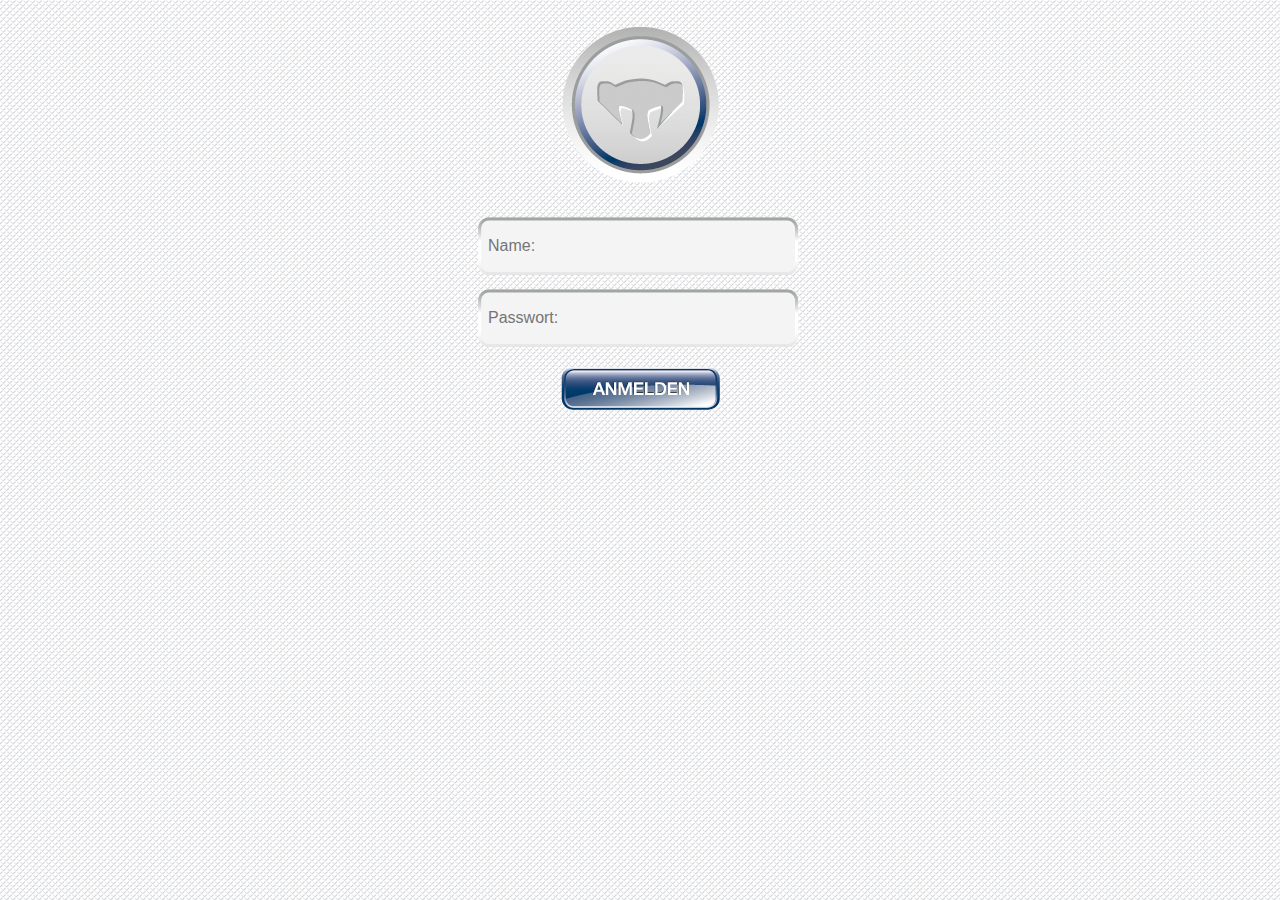
==== www/index.html @ f43da47d "Init" ====
<!DOCTYPE html>
<!--
Licensed to the Apache Software Foundation (ASF) under one
or more contributor license agreements. See the NOTICE file
distributed with this work for additional information
regarding copyright ownership. The ASF licenses this file
to you under the Apache License, Version 2.0 (the
"License"); you may not use this file except in compliance
with the License. You may obtain a copy of the License at

http://www.apache.org/licenses/LICENSE-2.0

Unless required by applicable law or agreed to in writing,
software distributed under the License is distributed on an
"AS IS" BASIS, WITHOUT WARRANTIES OR CONDITIONS OF ANY
KIND, either express or implied. See the License for the
specific language governing permissions and limitations
under the License.
-->
<html>
    <head>
        <meta charset="utf-8" />
        <meta name="format-detection" content="telephone=no" />
        <meta name="viewport" content="user-scalable=no, initial-scale=1, maximum-scale=1, minimum-scale=1, width=device-width, height=device-height" />
        <link rel="stylesheet" type="text/css" href="css/index.css" />
        <link rel="stylesheet" type="text/css" href="css/styles.css" />
        <script src="js/jquery-1.9.1.min.js"></script>
        <script type="text/javascript" src="js/jquery.jsonp.js"></script>
        <title>Mungos Login</title>
    </head>
    <body id="bLogin">
        <!-- Start of Login page -->
        <div id="login" data-title="Login">
            <div data-role="content">
                <img src="img/mungosButton.png" id="mungosButton" />
                <div id="loginError"></div>
                <form action="index.html" id="loginForm">
                    <input type="text" placeholder="Name:" id="loginName" name="username" data-role="none" />
                    <input type="password" placeholder="Passwort:" id="loginPassword" name="password" data-role="none" />
                    <input type="submit" value="" id="loginSubmit" data-role="none" />
                </form>
            </div>
        </div>
        <!-- /page -->
        <script type="text/javascript" src="phonegap.js"></script>
        <script type="text/javascript" src="js/diverses.js"></script>
        <script type="text/javascript">
                function checkLogin(){
                // Set key for userData
                u_key = 'u_' + localStorage.getItem('fe_user');
                
                // Load userData
                var uData = {};
                
                if(uData = JSON.parse(localStorage.getItem(u_key))){
                    if(uData.logged_in == true){
                        window.location.replace('content.html');
                    }
                }
                }
                checkLogin();
        </script>
    </body>
</html>
---- www/css/index.css ----
/*
 * Licensed to the Apache Software Foundation (ASF) under one
 * or more contributor license agreements.  See the NOTICE file
 * distributed with this work for additional information
 * regarding copyright ownership.  The ASF licenses this file
 * to you under the Apache License, Version 2.0 (the
 * "License"); you may not use this file except in compliance
 * with the License.  You may obtain a copy of the License at
 *
 * http://www.apache.org/licenses/LICENSE-2.0
 *
 * Unless required by applicable law or agreed to in writing,
 * software distributed under the License is distributed on an
 * "AS IS" BASIS, WITHOUT WARRANTIES OR CONDITIONS OF ANY
 * KIND, either express or implied.  See the License for the
 * specific language governing permissions and limitations
 * under the License.
 */
* {
    -webkit-tap-highlight-color: rgba(0,0,0,0); /* make transparent link selection, adjust last value opacity 0 to 1.0 */
}

body {
    -webkit-touch-callout: none;                /* prevent callout to copy image, etc when tap to hold */
    -webkit-text-size-adjust: none;             /* prevent webkit from resizing text to fit */
    -webkit-user-select: none;                  /* prevent copy paste, to allow, change 'none' to 'text' */
    background-color:#E4E4E4;
    background-image:linear-gradient(top, #A7A7A7 0%, #E4E4E4 51%);
    background-image:-webkit-linear-gradient(top, #A7A7A7 0%, #E4E4E4 51%);
    background-image:-ms-linear-gradient(top, #A7A7A7 0%, #E4E4E4 51%);
    background-image:-webkit-gradient(
        linear,
        left top,
        left bottom,
        color-stop(0, #A7A7A7),
        color-stop(0.51, #E4E4E4)
    );
    background-attachment:fixed;
    font-family:'HelveticaNeue-Light', 'HelveticaNeue', Helvetica, Arial, sans-serif;
    font-size:12px;
    height:100%;
    margin:0px;
    padding:0px;
    text-transform:uppercase;
    width:100%;
}

/* Portrait layout (default) */
.app {
    background:url(../img/logo.png) no-repeat center top; /* 170px x 200px */
    position:absolute;             /* position in the center of the screen */
    left:50%;
    top:50%;
    height:50px;                   /* text area height */
    width:225px;                   /* text area width */
    text-align:center;
    padding:180px 0px 0px 0px;     /* image height is 200px (bottom 20px are overlapped with text) */
    margin:-115px 0px 0px -112px;  /* offset vertical: half of image height and text area height */
                                   /* offset horizontal: half of text area width */
}

/* Landscape layout (with min-width) */
@media screen and (min-aspect-ratio: 1/1) and (min-width:400px) {
    .app {
        background-position:left center;
        padding:75px 0px 75px 170px;  /* padding-top + padding-bottom + text area = image height */
        margin:-90px 0px 0px -198px;  /* offset vertical: half of image height */
                                      /* offset horizontal: half of image width and text area width */
    }
}

h1 {
    font-size:24px;
    font-weight:normal;
    margin:0px;
    overflow:visible;
    padding:0px;
    text-align:center;
}

.event {
    border-radius: 4px 4px 4px 4px;
    color: #FFFFFF;
    font-size: 12px;
    left: 50%;
    margin: 0 30px 0 -250px;
    padding: 2px 0;
    position: absolute;
    text-align: center;
    width: 500px;
    z-index: 9;
}

.event.listening {
    background-color:#333333;
    display:block;
}

.event.received {
    background-color:#4B946A;
    display:none;
}

@keyframes fade {
    from { opacity: 1.0; }
    50% { opacity: 0.4; }
    to { opacity: 1.0; }
}
 
@-webkit-keyframes fade {
    from { opacity: 1.0; }
    50% { opacity: 0.4; }
    to { opacity: 1.0; }
}
 
.blink {
    animation:fade 3000ms infinite;
    -webkit-animation:fade 3000ms infinite;
}
---- www/css/styles.css ----
@charset "UTF-8";

/*************************************/
/*           jquery mobile           */
/*************************************/

.in  {
	-webkit-animation-duration: 0ms;
	-moz-animation-duration: 0ms;
	animation-duration: 0ms;
}
.out {
	-webkit-animation-duration: 0ms;
	-moz-animation-duration: 0ms;
	animation-duration: 0ms;
}

.ui-mobile-viewport {
    overflow-x: visible;
}

.ui-content {
    overflow: visible;
    padding: 0;
}

.ui-controlgroup, fieldset.ui-controlgroup {
    margin: 0;
    padding: 10px;
    border-radius: 0;
    border-bottom: 1px solid #9b9b9b;
    border-top: 1px solid #dedede;    
}

.ui-controlgroup:first-child, 
fieldset.ui-controlgroup:first-child {
    border-top: 0 none;
}

.ui-controlgroup:last-child, 
fieldset.ui-controlgroup:last-child {
    border-bottom: 0 none;
}

.ui-field-contain, .ui-mobile fieldset.ui-field-contain {
    border-width: 0;
    margin: 0;
    padding: 0;
}

.ui-controlgroup-label legend {
    color: #4A4949;
    font-size: 13px;
    font-weight: bold;
    max-width: 100%;
}

.ui-body-c .ui-link {
    color: inherit;
    font-weight: inherit;
}

.ui-body-c .ui-link:hover {
    color: inherit;
}

.ui-field-contain {
    margin-bottom: 5px;
}

.ui-body-c, .ui-overlay-c {
    text-shadow: none;
    background: inherit;
}

.ui-overlay-c {
    background-image: inherit;
}

.ui-page {
    background: url("../img/grid.png") 0 0 repeat transparent !important;
    background-repeat: repeat;
} 

.ui-dialog-contain {
    background: none repeat scroll 0 0 #FFFFFF;
}

.ui-dialog-contain {
    margin-top: 200px;
}

.ui-btn-up-a.ui-btn-icon-notext {
    display: none !important;
}


/*************************************/
/*             generell              */
/*************************************/

html {height: 100%}

body, 
body.ui-overlay-c {
    /*
    CSS Verlauf
    background-color:#dedede;
    filter:progid:DXImageTransform.Microsoft.gradient(GradientType=0,startColorstr=#dedede, endColorstr=#ffffff);
    background-image:-moz-linear-gradient(top, #dedede 0%, #ffffff 40%, #ffffff 60%,#8a8c8c 100%);
    background-image:linear-gradient(top, #dedede 0%, #ffffff 40%, #ffffff 60%,#8a8c8c 100%);
    background-image:-webkit-linear-gradient(top, #dedede 0%, #ffffff 40%, #ffffff 60%,#8a8c8c 100%);
    background-image:-o-linear-gradient(top, #dedede 0%, #ffffff 40%, #ffffff 60%,#8a8c8c 100%);
    background-image:-ms-linear-gradient(top, #dedede 0%, #ffffff 40%, #ffffff 60%,#8a8c8c 100%);
    background-image:-webkit-gradient(linear, right top, right bottom, color-stop(0%,#dedede), color-stop(37%,#ffffff), color-stop(63%,#ffffff),color-stop(100%,#8a8c8c));
    */
    font-family: Arial, Helvetica, sans-serif !important;
    background: url("../img/bodyBg.png") top left repeat-x #9b9e9e;
    font-size: 12px;
    position: relative;
    z-index: 0;
}

select, 
textarea, 
input {
    width: 100%;
}

input[type=checkbox]
{
    /* Double-sized Checkboxes */
    -ms-transform: scale(2); /* IE */
    -moz-transform: scale(2); /* FF */
    -webkit-transform: scale(2); /* Safari and Chrome */
    -o-transform: scale(2); /* Opera */
    width: auto;
    margin-right: 5px;
}

input[type=radio]
{
    /* Double-sized Checkboxes */
    -ms-transform: scale(2); /* IE */
    -moz-transform: scale(2); /* FF */
    -webkit-transform: scale(2); /* Safari and Chrome */
    -o-transform: scale(2); /* Opera */
    width: auto;
    margin-right: 5px;
}

.gradientBorderTop {
    height: 10px;
    background-color:#dedede;
    filter:progid:DXImageTransform.Microsoft.gradient(GradientType=0,startColorstr=#dedede, endColorstr=#ffffff);
    background-image:-moz-linear-gradient(top, #dedede 0%, #ffffff 45%,#8a8d8d 100%);
    background-image:linear-gradient(top, #dedede 0%, #ffffff 45%,#8a8d8d 100%);
    background-image:-webkit-linear-gradient(top, #dedede 0%, #ffffff 45%,#8a8d8d 100%);
    background-image:-o-linear-gradient(top, #dedede 0%, #ffffff 45%,#8a8d8d 100%);
    background-image:-ms-linear-gradient(top, #dedede 0%, #ffffff 45%,#8a8d8d 100%);
    background-image:-webkit-gradient(linear, right top, right bottom, color-stop(0%,#dedede), color-stop(45%,#ffffff),color-stop(100%,#8a8d8d));   
}

a.reset.ui-link {
    border-radius: 5px;
    width: 35%;
    border: 0px none;
    color: #fff;
    height: 28px;
    line-height: 28px;
    text-transform: uppercase;
    font-weight: bold;   
    float: left;
    text-align: center;
    text-decoration: none;
    text-decoration: none;

    background: rgb(190,34,30); /* Old browsers */
    background: -moz-linear-gradient(top,  rgba(190,34,30,1) 0%, rgba(135,26,14,1) 100%); /* FF3.6+ */
    background: -webkit-gradient(linear, left top, left bottom, color-stop(0%,rgba(190,34,30,1)), color-stop(100%,rgba(135,26,14,1))); /* Chrome,Safari4+ */
    background: -webkit-linear-gradient(top,  rgba(190,34,30,1) 0%,rgba(135,26,14,1) 100%); /* Chrome10+,Safari5.1+ */
    background: -o-linear-gradient(top,  rgba(190,34,30,1) 0%,rgba(135,26,14,1) 100%); /* Opera 11.10+ */
    background: -ms-linear-gradient(top,  rgba(190,34,30,1) 0%,rgba(135,26,14,1) 100%); /* IE10+ */
    background: linear-gradient(to bottom,  rgba(190,34,30,1) 0%,rgba(135,26,14,1) 100%); /* W3C */
    filter: progid:DXImageTransform.Microsoft.gradient( startColorstr='#be221e', endColorstr='#871a0e',GradientType=0 ); /* IE6-9 */    
}

a.reset.ui-link:hover {
    color: #fff;
}

input.submit {
    border-radius: 5px;
    width: 50%;
    border: 0px none;
    color: #fff;
    height: 28px;
    line-height: 28px;
    text-transform: uppercase;
    font-weight: bold;
    float: right;

    background: rgb(99,175,57); /* Old browsers */
    background: -moz-linear-gradient(top,  rgba(99,175,57,1) 0%, rgba(6,129,50,1) 100%); /* FF3.6+ */
    background: -webkit-gradient(linear, left top, left bottom, color-stop(0%,rgba(99,175,57,1)), color-stop(100%,rgba(6,129,50,1))); /* Chrome,Safari4+ */
    background: -webkit-linear-gradient(top,  rgba(99,175,57,1) 0%,rgba(6,129,50,1) 100%); /* Chrome10+,Safari5.1+ */
    background: -o-linear-gradient(top,  rgba(99,175,57,1) 0%,rgba(6,129,50,1) 100%); /* Opera 11.10+ */
    background: -ms-linear-gradient(top,  rgba(99,175,57,1) 0%,rgba(6,129,50,1) 100%); /* IE10+ */
    background: linear-gradient(to bottom,  rgba(99,175,57,1) 0%,rgba(6,129,50,1) 100%); /* W3C */
    filter: progid:DXImageTransform.Microsoft.gradient( startColorstr='#63af39', endColorstr='#068132',GradientType=0 ); /* IE6-9 */    
}

.clear {
    clear: both;
}

.taLeft {
    text-align: left;
}

h1 {
    font-size: 18px;
    margin-bottom: 10px;
}

/*************************************/
/*              login                */
/*************************************/

body#bLogin {
    background: none #fff;
}

#login {
    background: url("../img/grid.png") 0 0 repeat transparent;
    min-height: 100%;
} 

img#mungosButton {
    margin: 27px auto 0;
    width: 157px;
    height: auto;
}

div#loginError {
    height: 22px;
    padding: 5px 10px;
    color: crimson;
    font-size: 14px;
    line-height: 22px;
}

div#loginError p {
    display: inline;
    padding: 0 8px;
}

div#login input {
    font-size: 16px;
}

div#loginError {
}

input#loginName {
    background: url("../img/loginField.png") 0 0 no-repeat transparent;
    background-size: auto 58px;
    height: 38px;
    width: 304px;
    padding: 10px;
    border: 0;
    margin: 0 auto 14px;
    display: block;
}

input#loginPassword {
    background: url("../img/loginField.png") 0 0 no-repeat transparent;
    background-size: auto 58px;
    height: 38px;
    width: 304px;
    padding: 10px;
    border: 0;
    margin: 0 auto 20px;
    display: block;
}

input#loginSubmit {
    background: url("../img/loginButton.png") 0 0 no-repeat transparent;
    background-size: auto 43px;
    height: 43px;
    width: 159px;
    padding: 0;
    border: 0;
    margin: 0 auto 45px;
    display: block;
}

div#login {
    text-align: center;
}

#pwf {
    margin-left: 20px;
    font-size: 16px;
    color: #50504f;
}

/*************************************/
/*             waechter              */
/*************************************/

#waechter {
    padding-bottom: 130px;
    position: relative;
    z-index: 0;
}

/* status box */

.statusBox {
    height: 180px;
    padding: 0 5px;
    border: 0 none;
    background: none repeat scroll 0 0 #dedede;
    overflow: hidden;
}

.statusBox p {
    height: 36px;
    padding: 20px;
    margin: 8px 0;
    border-radius: 10px;
    background: -moz-linear-gradient(top,  rgba(243,243,243,1) 0%, rgba(229,229,229,1) 100%); /* FF3.6+ */
    background: -webkit-gradient(linear, left top, left bottom, color-stop(0%,rgba(243,243,243,1)), color-stop(100%,rgba(229,229,229,1))); /* Chrome,Safari4+ */
    background: -webkit-linear-gradient(top,  rgba(243,243,243,1) 0%,rgba(229,229,229,1) 100%); /* Chrome10+,Safari5.1+ */
    background: -o-linear-gradient(top,  rgba(243,243,243,1) 0%,rgba(229,229,229,1) 100%); /* Opera 11.10+ */
    background: -ms-linear-gradient(top,  rgba(243,243,243,1) 0%,rgba(229,229,229,1) 100%); /* IE10+ */
    background: linear-gradient(to bottom,  rgba(243,243,243,1) 0%,rgba(229,229,229,1) 100%); /* W3C */
    filter: progid:DXImageTransform.Microsoft.gradient( startColorstr='#f3f3f3', endColorstr='#e5e5e5',GradientType=0 ); /* IE6-9 */ 
    box-shadow: 5px 5px 5px #C5C5C5;
    position: relative;
    color: #383838;
    font-size: 14px;
    line-height: 18px;
}

.statusBox p:first-child { 
}

.statusBox p:last-child {
}

.statusBox p.control img {
    position: absolute;
    right: 20px;
    top: 18px;
    height: 40px;
    width: auto;
}

.statusBox p.mobility.canceled {
    background: -moz-linear-gradient(top,  rgba(251,251,251,1) 0%, rgba(232,232,232,1) 100%); /* FF3.6+ */
    background: -webkit-gradient(linear, left top, left bottom, color-stop(0%,rgba(251,251,251,1)), color-stop(100%,rgba(232,232,232,1))); /* Chrome,Safari4+ */
    background: -webkit-linear-gradient(top,  rgba(251,251,251,1) 0%,rgba(232,232,232,1) 100%); /* Chrome10+,Safari5.1+ */
    background: -o-linear-gradient(top,  rgba(251,251,251,1) 0%,rgba(232,232,232,1) 100%); /* Opera 11.10+ */
    background: -ms-linear-gradient(top,  rgba(251,251,251,1) 0%,rgba(232,232,232,1) 100%); /* IE10+ */
    background: linear-gradient(to bottom,  rgba(251,251,251,1) 0%,rgba(232,232,232,1) 100%); /* W3C */
    color: #a2a2a3;
}

.statusBox p.mobility.canceled img {
    position: absolute;
    right: 20px;
    top: 0px;
    height: 18px;
    width: auto;    
}

.statusBox p span {
}

.statusBox p img {
    height: 90%;
    width: auto;
    float: left;
}

/* rundgang box */

.rundgangBox {
    height: 250px;
    width: 250px;
    margin: auto;
    margin-top: 35px;
    position: relative;
}

.rundgangBox img#rundgangButtons {
    height: 250px;
    width: 250px;
}

.rundgangBox a#start {
    position: absolute;
    display: block;
    width: 100%;
    height: 100%;
    left: 0;
    top: 0;
    z-index: 1;
}

.rundgangBox a#stop {
    position: absolute;
    display: block;
    right: 0;
    bottom: 0;
    width: 37%;
    height: 32%;
    z-index: 2;
}

#geolocation {
    text-align: center;
    margin-top: 5px;
}

/*************************************/
/*          mobilitaetList           */
/*************************************/

#mobilitaetList {
    background: none #fff;
}

a.mobilitaetButton {
    height: 38px;
    padding: 20px;
    margin-bottom: 6px;
    border-radius: 10px;
    background: rgb(255,255,255); /* Old browsers */
    background: -moz-linear-gradient(top,  rgba(255,255,255,1) 0%, rgba(241,241,241,1) 100%); /* FF3.6+ */
    background: -webkit-gradient(linear, left top, left bottom, color-stop(0%,rgba(255,255,255,1)), color-stop(100%,rgba(241,241,241,1))); /* Chrome,Safari4+ */
    background: -webkit-linear-gradient(top,  rgba(255,255,255,1) 0%,rgba(241,241,241,1) 100%); /* Chrome10+,Safari5.1+ */
    background: -o-linear-gradient(top,  rgba(255,255,255,1) 0%,rgba(241,241,241,1) 100%); /* Opera 11.10+ */
    background: -ms-linear-gradient(top,  rgba(255,255,255,1) 0%,rgba(241,241,241,1) 100%); /* IE10+ */
    background: linear-gradient(to bottom,  rgba(255,255,255,1) 0%,rgba(241,241,241,1) 100%); /* W3C */
    box-shadow: 5px 5px 5px #C5C5C5;
    position: relative;
    color: #383838;
    font-size: 16px;
    line-height: 19px;
    display: block;
    text-decoration: none;
    position: relative;
}

a.mobilitaetButton span b {
    font-weight: bold;
}

a.mobilitaetButton:hover {
    text-decoration: none;
    color: #383838 !important;
}

a.mobilitaetButton img {
    position: absolute;
    right: 20px;
    top: 20px;
    height: 38px;
    width: auto;
}

a.mobilitaetButton span {
    font-size: 16px;
    color: #383838;
    font-weight: 100;    
}

#mobilitaetListBox {
    padding: 10px 15px 100px 10px;
}

a.mobilitaetButton.canceled span{
    color: #a2a2a3;
}

a.mobilitaetButton.canceled img {
    position: absolute;
    right: 20px;
    top: 0px;
    height: 18px;
    width: auto;    
}


/*
#mobilitaetListButton {
    position: fixed;
    bottom: 88px;
    height: 52px;
    width: 100%;
    border-bottom: 3px solid #e5e5e5;
    border-top: 6px solid #383d49;
}

#mobilitaetListButton .gradientBorderTop {
    height: 8px;
    background-color:#dedede;
    filter:progid:DXImageTransform.Microsoft.gradient(GradientType=0,startColorstr=#dedede, endColorstr=#ffffff);
    background-image:-moz-linear-gradient(top, #dedede 0%, #ffffff 45%,#8a8d8d 100%);
    background-image:linear-gradient(top, #dedede 0%, #ffffff 45%,#8a8d8d 100%);
    background-image:-webkit-linear-gradient(top, #dedede 0%, #ffffff 45%,#8a8d8d 100%);
    background-image:-o-linear-gradient(top, #dedede 0%, #ffffff 45%,#8a8d8d 100%);
    background-image:-ms-linear-gradient(top, #dedede 0%, #ffffff 45%,#8a8d8d 100%);
    background-image:-webkit-gradient(linear, right top, right bottom, color-stop(0%,#dedede), color-stop(45%,#ffffff),color-stop(100%,#8a8d8d));   
}

#mobilitaetListButton a {
    display: block;
    width: 100%;
    height: 44px;
    line-height: 44px;

    background-color: #dfdfdf;
    filter:progid:DXImageTransform.Microsoft.gradient(GradientType=0,startColorstr=#dfdfdf, endColorstr=#f3f3f3);
    background-image:-moz-linear-gradient(top, #dfdfdf 0%, #f3f3f3 50%,#8b8e8e 100%);
    background-image:linear-gradient(top, #dfdfdf 0%, #f3f3f3 50%,#8b8e8e 100%);
    background-image:-webkit-linear-gradient(top, #dfdfdf 0%, #f3f3f3 50%,#8b8e8e 100%);
    background-image:-o-linear-gradient(top, #dfdfdf 0%, #f3f3f3 50%,#8b8e8e 100%);
    background-image:-ms-linear-gradient(top, #dfdfdf 0%, #f3f3f3 50%,#8b8e8e 100%);
    background-image:-webkit-gradient(linear, right top, right bottom, color-stop(0%,#dfdfdf), color-stop(50%,#f3f3f3),color-stop(100%,#8b8e8e));    
}

#mobilitaetListButton a img {
    height: 24px;
    margin: 10px;
    float: left;
}

#mobilitaetListButton a span {
    display: block;
    float: left;
    text-transform: uppercase;
    color: #383838;
    font-weight: bold;    
}
*/


/*************************************/
/*              meldung              */
/*************************************/

#meldungList {
    padding-bottom: 130px
}

a.meldungButton.ui-link, 
a.meldungButtonD.ui-link, 
a.showMeForm {
    height: 22px;
    padding: 18px;
    margin-bottom: 5px;
    border-radius: 10px;
    background: rgb(252,252,252); /* Old browsers */
    background: -moz-linear-gradient(top,  rgba(252,252,252,1) 0%, rgba(234,234,234,1) 100%); /* FF3.6+ */
    background: -webkit-gradient(linear, left top, left bottom, color-stop(0%,rgba(252,252,252,1)), color-stop(100%,rgba(234,234,234,1))); /* Chrome,Safari4+ */
    background: -webkit-linear-gradient(top,  rgba(252,252,252,1) 0%,rgba(234,234,234,1) 100%); /* Chrome10+,Safari5.1+ */
    background: -o-linear-gradient(top,  rgba(252,252,252,1) 0%,rgba(234,234,234,1) 100%); /* Opera 11.10+ */
    background: -ms-linear-gradient(top,  rgba(252,252,252,1) 0%,rgba(234,234,234,1) 100%); /* IE10+ */
    background: linear-gradient(to bottom,  rgba(252,252,252,1) 0%,rgba(234,234,234,1) 100%); /* W3C */
    filter: progid:DXImageTransform.Microsoft.gradient( startColorstr='#fcfcfc', endColorstr='#eaeaea',GradientType=0 ); /* IE6-9 */
    box-shadow: 5px 5px 5px #C5C5C5;
    position: relative;
    color: #383838;
    font-size: 15px;
    font-weight: bold;
    line-height: 22px;
    display: block;
    text-decoration: none;
    position: relative;
    clear: both;
}

a.meldungButton.ui-link span, 
a.meldungButtonD.ui-link span {
    float: left;
    width: auto;
}

a.meldungButton.ui-link img, 
a.meldungButtonD.ui-link img {
    float: right;
    width: 28px;
}

p#pics {
    padding: 0 2px;
}

p#pics img {
    border: 1px solid #5c5c5c;
    width: 64px;
    height: 36px;
    margin-bottom: 8px;
    margin-right: 9px;
}

p#pics img:nth-child(5n) {
    margin-right: 0;
}

#aufnahmen {
    border-radius: 5px;
    box-shadow: 5px 5px 5px #C5C5C5;
    color: #383838;
    font-size: 15px;    
    font-weight: bold;
    padding: 6px 20px;
    background: rgba(255,255,255,0.8);
    margin-bottom: 5px;
}

/* Camera */

.cameraButtons {
    text-align: right;
    margin-bottom: 20px;
}

.cameraButton {
    width: 350px;
    height: auto;
    margin-bottom: 5px;
}

.cameraBreak {
    width: 67px;
    height: auto;
}

.cameraSend {
    width: 173px;
    height: auto;
}

/*************************************/
/*         mobilitaetDetail          */
/*************************************/

.mobilitaetDetail {
    background: rgb(255,255,255); /* Old browsers */
    background: -moz-linear-gradient(top,  rgba(255,255,255,1) 0%, rgba(239,239,239,1) 100%); /* FF3.6+ */
    background: -webkit-gradient(linear, left top, left bottom, color-stop(0%,rgba(255,255,255,1)), color-stop(100%,rgba(239,239,239,1))); /* Chrome,Safari4+ */
    background: -webkit-linear-gradient(top,  rgba(255,255,255,1) 0%,rgba(239,239,239,1) 100%); /* Chrome10+,Safari5.1+ */
    background: -o-linear-gradient(top,  rgba(255,255,255,1) 0%,rgba(239,239,239,1) 100%); /* Opera 11.10+ */
    background: -ms-linear-gradient(top,  rgba(255,255,255,1) 0%,rgba(239,239,239,1) 100%); /* IE10+ */
    background: linear-gradient(to bottom,  rgba(255,255,255,1) 0%,rgba(239,239,239,1) 100%); /* W3C */
    filter: progid:DXImageTransform.Microsoft.gradient( startColorstr='#ffffff', endColorstr='#efefef',GradientType=0 ); /* IE6-9 */
    border-radius: 10px;
    padding: 12px 26px;
    font-size: 14px;
    line-height: 135%;
    margin-bottom: 6px;
}

.mobilitaetDetail p {
    margin: 0;
    padding: 0;
}

.checkWrap {
    border-top: 1px solid #cbcbcb;
    border-bottom: 1px solid #cbcbcb;
    padding: 20px 0;
    position: relative;
}

.doneButton {
    width: 139px;
    height: 43px;
    background: url("../img/done.png") no-repeat transparent;
    border: 0 none;
}

.uEinputWrap {
    border-bottom: 1px solid #cbcbcb;
    padding-bottom: 20px;
}

input#uEzn {
    background: url("../img/inputUeZn.png") 0 0 no-repeat transparent;
    height: 20px;
    line-height: 20px;
    width: 268px;
    padding: 10px;
    border: 0;
    display: block;
    margin-top: 5px;
}

input#uEAz {
    background: url("../img/inputUeAz.png") 0 0 no-repeat transparent;
    height: 20px;
    line-height: 20px;
    width: 23px;
    padding: 10px;
    border: 0;
    display: inline;
    margin-right: 5px;
}

input.mLch {
    float: left;
    margin: 0;
    margin-right: 5px;
}

.checkWrap span {
    float: left;
    height: 15px;
    line-height: 15px;
    margin-left: 5px;
}

/*
#mobilitaetDetail {
    padding-bottom: 130px;

    background: rgb(226,226,226);
    background: -moz-linear-gradient(top,  rgba(226,226,226,1) 0%, rgba(152,156,156,1) 100%); 
    background: -webkit-gradient(linear, left top, left bottom, color-stop(0%,rgba(226,226,226,1)), color-stop(100%,rgba(152,156,156,1))); 
    background: -webkit-linear-gradient(top,  rgba(226,226,226,1) 0%,rgba(152,156,156,1) 100%); 
    background: -o-linear-gradient(top,  rgba(226,226,226,1) 0%,rgba(152,156,156,1) 100%); 
    background: -ms-linear-gradient(top,  rgba(226,226,226,1) 0%,rgba(152,156,156,1) 100%);
    background: linear-gradient(to bottom,  rgba(226,226,226,1) 0%,rgba(152,156,156,1) 100%);
    filter: progid:DXImageTransform.Microsoft.gradient( startColorstr='#e2e2e2', endColorstr='#989c9c',GradientType=0 ); 
}

textarea.mobilitaetDetailText {
    width: 100%;
}
*/

/*************************************/
/*         mobilitaetUaForm          */
/*************************************/

#mobilitaetUaForm {
    padding-bottom: 130px;

    background: rgb(226,226,226); /* Old browsers */
    background: -moz-linear-gradient(top,  rgba(226,226,226,1) 0%, rgba(152,156,156,1) 100%); /* FF3.6+ */
    background: -webkit-gradient(linear, left top, left bottom, color-stop(0%,rgba(226,226,226,1)), color-stop(100%,rgba(152,156,156,1))); /* Chrome,Safari4+ */
    background: -webkit-linear-gradient(top,  rgba(226,226,226,1) 0%,rgba(152,156,156,1) 100%); /* Chrome10+,Safari5.1+ */
    background: -o-linear-gradient(top,  rgba(226,226,226,1) 0%,rgba(152,156,156,1) 100%); /* Opera 11.10+ */
    background: -ms-linear-gradient(top,  rgba(226,226,226,1) 0%,rgba(152,156,156,1) 100%); /* IE10+ */
    background: linear-gradient(to bottom,  rgba(226,226,226,1) 0%,rgba(152,156,156,1) 100%); /* W3C */
    filter: progid:DXImageTransform.Microsoft.gradient( startColorstr='#e2e2e2', endColorstr='#989c9c',GradientType=0 ); /* IE6-9 */     
}

.checks label {
    float: left;
    width: auto;
}

.checks input {
    float: right;
    width: auto;
}




/*************************************/
/*           meldungForm             */
/*************************************/

.meForm {
    display: none;
    background: rgb(255,255,255); /* Old browsers */
    background: -moz-linear-gradient(top,  rgba(255,255,255,1) 0%, rgba(239,239,239,1) 100%); /* FF3.6+ */
    background: -webkit-gradient(linear, left top, left bottom, color-stop(0%,rgba(255,255,255,1)), color-stop(100%,rgba(239,239,239,1))); /* Chrome,Safari4+ */
    background: -webkit-linear-gradient(top,  rgba(255,255,255,1) 0%,rgba(239,239,239,1) 100%); /* Chrome10+,Safari5.1+ */
    background: -o-linear-gradient(top,  rgba(255,255,255,1) 0%,rgba(239,239,239,1) 100%); /* Opera 11.10+ */
    background: -ms-linear-gradient(top,  rgba(255,255,255,1) 0%,rgba(239,239,239,1) 100%); /* IE10+ */
    background: linear-gradient(to bottom,  rgba(255,255,255,1) 0%,rgba(239,239,239,1) 100%); /* W3C */
    filter: progid:DXImageTransform.Microsoft.gradient( startColorstr='#ffffff', endColorstr='#efefef',GradientType=0 ); /* IE6-9 */
    border-radius: 10px;
    padding: 12px 26px;
    font-size: 14px;
    line-height: 135%;
    margin-bottom: 6px;
}

.meForm#vandalismCamera {
    padding: 5px;
    background: none transparent;
}

.radioWrap {
    border-bottom: 1px solid #cbcbcb;
    padding: 20px 0 0;
    position: relative;
}

.uEcheckWrap {
    border-bottom: 1px solid #cbcbcb;
    padding: 20px 0 0;
    position: relative;
}

.reportButton {
    width: 139px;
    height: 43px;
    background: url("../img/report.png") no-repeat transparent;
    background-size: 139px 43px;
    border: 0 none;
    margin-bottom: 20px;
    display: block;
    overflow: hidden;
}

.reportButton span {
    text-indent: -10000px;
}

.radioWrap div {
    margin-bottom: 20px;
}

.uEcheckWrap div {
    margin-bottom: 20px;
}

.radioWrap img {
    width: 28px;
    float: left;
    margin-right: 5px;
}

.uEcheckWrap img{
    width: 20px;
    float: left;
    margin-right: 10px;
}

.radioWrap span {
    line-height: 28px;
}

.uEcheckWrap span {
    line-height: 20px;
}

input.meCheck {
    float: left;
    margin: 0;
    margin-right: 5px;
}


/*************************************/
/*             footer                */
/*************************************/

.footer {
    position: fixed;
    bottom: -2px;
    left: 0;
    z-index: 9;
    height: 126px;
    width: 100%;
}

#fFooter {
    position:absolute; 
    z-index:99; 
    bottom: 0; 
    height: 124px; 
    overflow: hidden
}

.userBar {
    height: 18px;
    line-height: 18px;
    border-top: 1px solid #7f7f7f;
    border-bottom: 1px solid #7f7f7f;
    background: rgb(194,194,194); /* Old browsers */
    background: -moz-linear-gradient(top,  rgba(194,194,194,1) 35%, rgba(236,236,236,1) 65%); /* FF3.6+ */
    background: -webkit-gradient(linear, left top, left bottom, color-stop(35%,rgba(194,194,194,1)), color-stop(65%,rgba(236,236,236,1))); /* Chrome,Safari4+ */
    background: -webkit-linear-gradient(top,  rgba(194,194,194,1) 35%,rgba(236,236,236,1) 65%); /* Chrome10+,Safari5.1+ */
    background: -o-linear-gradient(top,  rgba(194,194,194,1) 35%,rgba(236,236,236,1) 65%); /* Opera 11.10+ */
    background: -ms-linear-gradient(top,  rgba(194,194,194,1) 35%,rgba(236,236,236,1) 65%); /* IE10+ */
    background: linear-gradient(to bottom,  rgba(194,194,194,1) 35%,rgba(236,236,236,1) 65%); /* W3C */
    filter: progid:DXImageTransform.Microsoft.gradient( startColorstr='#c2c2c2', endColorstr='#ececec',GradientType=0 ); /* IE6-9 */ 
}

.userBar img {
    padding: 2px 10px;
    height: 14px;
    float: left;
}

.userBar span {
    float: left;
}

.logoutLink {
    text-decoration: none;
}


/*************************************/
/*           navigation              */
/*************************************/

#navigation {
    height: 92px;
}

#navigation ul {
    border: 0 none; 
    height: 100%;
    width: 100%;
    display: block;
    padding: 0;
    margin: 0;

    background-color:#dedede;
    filter:progid:DXImageTransform.Microsoft.gradient(GradientType=0,startColorstr=#dedede, endColorstr=#ffffff);
    background-image:-moz-linear-gradient(top, #dedede 0%, #ffffff 45%,#8a8d8d 100%);
    background-image:linear-gradient(top, #dedede 0%, #ffffff 45%,#8a8d8d 100%);
    background-image:-webkit-linear-gradient(top, #dedede 0%, #ffffff 45%,#8a8d8d 100%);
    background-image:-o-linear-gradient(top, #dedede 0%, #ffffff 45%,#8a8d8d 100%);
    background-image:-ms-linear-gradient(top, #dedede 0%, #ffffff 45%,#8a8d8d 100%);
    background-image:-webkit-gradient(linear, right top, right bottom, color-stop(0%,#dedede), color-stop(45%,#ffffff),color-stop(100%,#8a8d8d));    
}

#navigation li {
    height: 100%;
    float: left;
    list-style: none outside;
}

#navigation li#waechterMe {
    width: 33.3%;  
}

#navigation li#mobilitaetListMe {
    width: 33.4%; 
}

#navigation li#meldungListMe {
    width: 33.3%
}

#navigation li a {
    float: left;
    text-align: center;
    height: 100%;
    width: 99%;
    color: #383838;
    text-decoration: none;
    text-transform: uppercase;    
    font-size: 12px;
    font-weight: bold;
    position: relative;
    background-position: center 20px;
    background-color: transparent;
    background-repeat: no-repeat;    
    background-size: 36px 26px;
}

#navigation li#waechterMe a {
    background-image: url("../img/navSecurityAct.png");
    width: calc(100% - 1px);
}

#navigation li#mobilitaetListMe a {
    background-image: url("../img/navEntranceAct.png");
    width: calc(100% - 2px);
}

#navigation li#meldungListMe a {
    background-image: url("../img/navErrorAct.png");
    width: calc(100% - 1px);
}

#navigation li a span {
    margin-top: 55px;
    display: block;
}

span.navVertLineDark {
    width: 1px;
    height: 100%;
    float: right;
    background: none #9b9b9b;
}

span.navVertLineBright {
    width: 1px;
    height: 100%;
    float: left;
    background: none #dedede;
}

#waechter.ui-page-active ~ .footer li#waechterMe, 
#mobilitaetList.ui-page-active ~ .footer li#mobilitaetListMe, 
#meldungList.ui-page-active ~ .footer li#meldungListMe {
    background: url("../img/navLiAct.png") bottom center no-repeat transparent;
}

.footer li#waechterMe.wAct {
    background: url("../img/navLiAct.png") bottom center no-repeat transparent;
}

/***********************************/
/*           progress              */
/***********************************/

#progress { 
    width: 100%; 
    height: 4px; 
    margin:0 auto; 
    background:#00acec;
    position: relative;
}

.expand { 
    width: 131px; 
    height: 10px; 
    margin: 0; 
    background: url("../img/progressWhite.png") center center no-repeat transparent;
    position: absolute;
    top:-4px;
    left: -131px;
}

.selectLeft {
    width: 45%;
    float: left;
}

.selectRight {
    width: 45%;
    float: right;
}

.clear {
    clear: both;
}

.selectLabel {
    float: left;
    width: 100%;
}
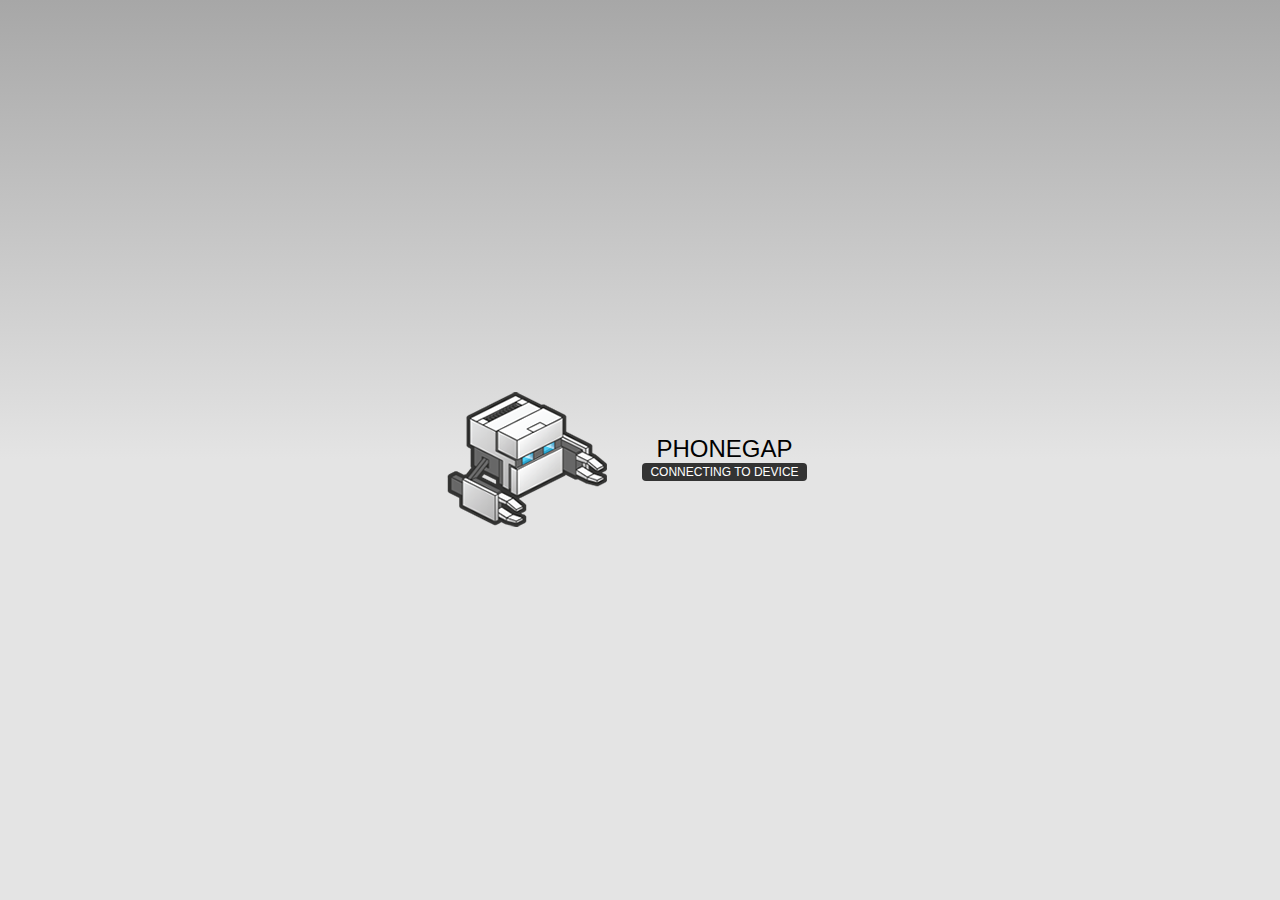
==== commit 0111a1d5: "Originalen www Ordner eingefügt" ====
--- a/www/index.html
+++ b/www/index.html
@@ -1,64 +1,42 @@
 <!DOCTYPE html>
 <!--
-Licensed to the Apache Software Foundation (ASF) under one
-or more contributor license agreements. See the NOTICE file
-distributed with this work for additional information
-regarding copyright ownership. The ASF licenses this file
-to you under the Apache License, Version 2.0 (the
-"License"); you may not use this file except in compliance
-with the License. You may obtain a copy of the License at
+    Licensed to the Apache Software Foundation (ASF) under one
+    or more contributor license agreements.  See the NOTICE file
+    distributed with this work for additional information
+    regarding copyright ownership.  The ASF licenses this file
+    to you under the Apache License, Version 2.0 (the
+    "License"); you may not use this file except in compliance
+    with the License.  You may obtain a copy of the License at
 
-http://www.apache.org/licenses/LICENSE-2.0
+    http://www.apache.org/licenses/LICENSE-2.0
 
-Unless required by applicable law or agreed to in writing,
-software distributed under the License is distributed on an
-"AS IS" BASIS, WITHOUT WARRANTIES OR CONDITIONS OF ANY
-KIND, either express or implied. See the License for the
-specific language governing permissions and limitations
-under the License.
+    Unless required by applicable law or agreed to in writing,
+    software distributed under the License is distributed on an
+    "AS IS" BASIS, WITHOUT WARRANTIES OR CONDITIONS OF ANY
+     KIND, either express or implied.  See the License for the
+    specific language governing permissions and limitations
+    under the License.
 -->
 <html>
     <head>
         <meta charset="utf-8" />
         <meta name="format-detection" content="telephone=no" />
-        <meta name="viewport" content="user-scalable=no, initial-scale=1, maximum-scale=1, minimum-scale=1, width=device-width, height=device-height" />
+        <meta name="viewport" content="user-scalable=no, initial-scale=1, maximum-scale=1, minimum-scale=1, width=device-width, height=device-height, target-densitydpi=device-dpi" />
         <link rel="stylesheet" type="text/css" href="css/index.css" />
-        <link rel="stylesheet" type="text/css" href="css/styles.css" />
-        <script src="js/jquery-1.9.1.min.js"></script>
-        <script type="text/javascript" src="js/jquery.jsonp.js"></script>
-        <title>Mungos Login</title>
+        <title>Hello World</title>
     </head>
-    <body id="bLogin">
-        <!-- Start of Login page -->
-        <div id="login" data-title="Login">
-            <div data-role="content">
-                <img src="img/mungosButton.png" id="mungosButton" />
-                <div id="loginError"></div>
-                <form action="index.html" id="loginForm">
-                    <input type="text" placeholder="Name:" id="loginName" name="username" data-role="none" />
-                    <input type="password" placeholder="Passwort:" id="loginPassword" name="password" data-role="none" />
-                    <input type="submit" value="" id="loginSubmit" data-role="none" />
-                </form>
+    <body>
+        <div class="app">
+            <h1>PhoneGap</h1>
+            <div id="deviceready" class="blink">
+                <p class="event listening">Connecting to Device</p>
+                <p class="event received">Device is Ready</p>
             </div>
         </div>
-        <!-- /page -->
         <script type="text/javascript" src="phonegap.js"></script>
-        <script type="text/javascript" src="js/diverses.js"></script>
+        <script type="text/javascript" src="js/index.js"></script>
         <script type="text/javascript">
-                function checkLogin(){
-                // Set key for userData
-                u_key = 'u_' + localStorage.getItem('fe_user');
-                
-                // Load userData
-                var uData = {};
-                
-                if(uData = JSON.parse(localStorage.getItem(u_key))){
-                    if(uData.logged_in == true){
-                        window.location.replace('content.html');
-                    }
-                }
-                }
-                checkLogin();
+            app.initialize();
         </script>
     </body>
-</html>+</html>
--- a/www/css/index.css
+++ b/www/css/index.css
@@ -79,16 +79,12 @@
 }
 
 .event {
-    border-radius: 4px 4px 4px 4px;
-    color: #FFFFFF;
-    font-size: 12px;
-    left: 50%;
-    margin: 0 30px 0 -250px;
-    padding: 2px 0;
-    position: absolute;
-    text-align: center;
-    width: 500px;
-    z-index: 9;
+    border-radius:4px;
+    -webkit-border-radius:4px;
+    color:#FFFFFF;
+    font-size:12px;
+    margin:0px 30px;
+    padding:2px 0px;
 }
 
 .event.listening {
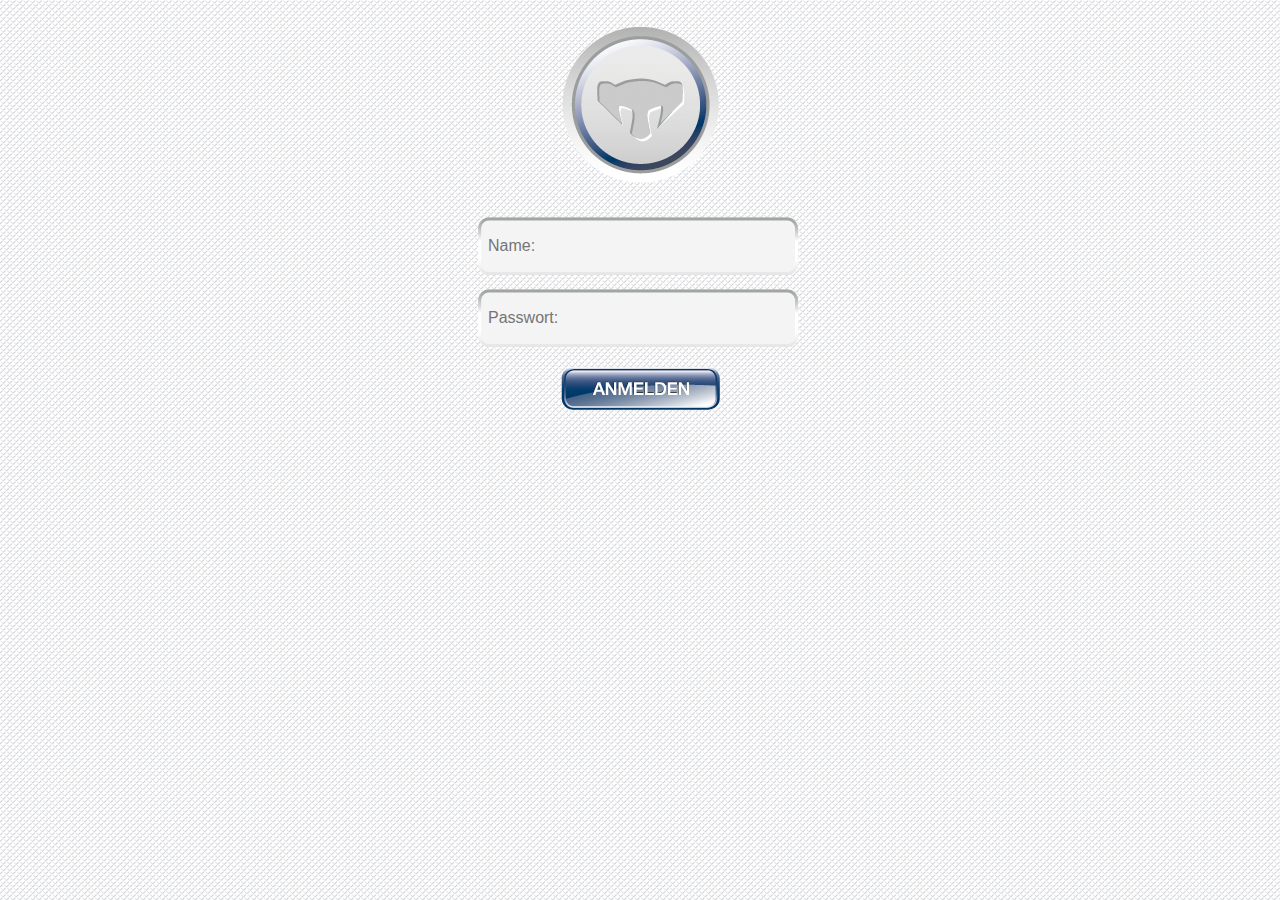
==== commit 271d0e0f: "Dateien der Live Version hinzugefügt" ====
--- a/www/index.html
+++ b/www/index.html
@@ -21,22 +21,44 @@
     <head>
         <meta charset="utf-8" />
         <meta name="format-detection" content="telephone=no" />
-        <meta name="viewport" content="user-scalable=no, initial-scale=1, maximum-scale=1, minimum-scale=1, width=device-width, height=device-height, target-densitydpi=device-dpi" />
+        <meta name="viewport" content="user-scalable=no, initial-scale=1, maximum-scale=1, minimum-scale=1, width=device-width, height=device-height" />
         <link rel="stylesheet" type="text/css" href="css/index.css" />
-        <title>Hello World</title>
+        <link rel="stylesheet" type="text/css" href="css/styles.css" />
+        <script src="js/jquery-1.9.1.min.js"></script>
+        <script type="text/javascript" src="js/jquery.jsonp.js"></script>                
+        <title>Mungos Login</title>
     </head>
-    <body>
-        <div class="app">
-            <h1>PhoneGap</h1>
-            <div id="deviceready" class="blink">
-                <p class="event listening">Connecting to Device</p>
-                <p class="event received">Device is Ready</p>
+    <body id="bLogin">
+        <!-- Start of Login page -->
+        <div id="login" data-title="Login">    
+            <div data-role="content">
+                <img src="img/mungosButton.png" id="mungosButton" />
+                <div id="loginError"></div>
+                <form action="index.html" id="loginForm">
+                    <input type="text" placeholder="Name:" id="loginName" name="username" data-role="none" />
+                    <input type="password" placeholder="Passwort:" id="loginPassword" name="password" data-role="none" />
+                    <input type="submit" value="" id="loginSubmit" data-role="none" />
+                </form>
             </div>
-        </div>
+        </div>       
+        <!-- /page -->
         <script type="text/javascript" src="phonegap.js"></script>
-        <script type="text/javascript" src="js/index.js"></script>
+        <script type="text/javascript" src="js/diverses.js"></script>  
         <script type="text/javascript">
-            app.initialize();
-        </script>
+        	function checkLogin(){
+                // Set key for userData
+                u_key = 'u_' + localStorage.getItem('fe_user');
+                
+                // Load userData
+                var uData = {};
+                
+                if(uData = JSON.parse(localStorage.getItem(u_key))){
+                    if(uData.logged_in == true){
+                        window.location.replace('content.html');
+                    }
+                }
+        	}
+        	checkLogin();
+        </script>   
     </body>
-</html>
+</html>--- a/www/css/index.css
+++ b/www/css/index.css
@@ -79,12 +79,16 @@
 }
 
 .event {
-    border-radius:4px;
-    -webkit-border-radius:4px;
-    color:#FFFFFF;
-    font-size:12px;
-    margin:0px 30px;
-    padding:2px 0px;
+    border-radius: 4px 4px 4px 4px;
+    color: #FFFFFF;
+    font-size: 12px;
+    left: 50%;
+    margin: 0 30px 0 -250px;
+    padding: 2px 0;
+    position: absolute;
+    text-align: center;
+    width: 500px;
+    z-index: 9;
 }
 
 .event.listening {
--- a/www/css/styles.css
+++ b/www/css/styles.css
@@ -0,0 +1,1060 @@
+@charset "UTF-8";
+
+/*************************************/
+/*           jquery mobile           */
+/*************************************/
+
+.in  {
+	-webkit-animation-duration: 0ms;
+	-moz-animation-duration: 0ms;
+	animation-duration: 0ms;
+}
+.out {
+	-webkit-animation-duration: 0ms;
+	-moz-animation-duration: 0ms;
+	animation-duration: 0ms;
+}
+
+.ui-mobile-viewport {
+    overflow-x: visible;
+}
+
+.ui-content {
+    overflow: visible;
+    padding: 0;
+}
+
+.ui-controlgroup, fieldset.ui-controlgroup {
+    margin: 0;
+    padding: 10px;
+    border-radius: 0;
+    border-bottom: 1px solid #9b9b9b;
+    border-top: 1px solid #dedede;    
+}
+
+.ui-controlgroup:first-child, 
+fieldset.ui-controlgroup:first-child {
+    border-top: 0 none;
+}
+
+.ui-controlgroup:last-child, 
+fieldset.ui-controlgroup:last-child {
+    border-bottom: 0 none;
+}
+
+.ui-field-contain, .ui-mobile fieldset.ui-field-contain {
+    border-width: 0;
+    margin: 0;
+    padding: 0;
+}
+
+.ui-controlgroup-label legend {
+    color: #4A4949;
+    font-size: 13px;
+    font-weight: bold;
+    max-width: 100%;
+}
+
+.ui-body-c .ui-link {
+    color: inherit;
+    font-weight: inherit;
+}
+
+.ui-body-c .ui-link:hover {
+    color: inherit;
+}
+
+.ui-field-contain {
+    margin-bottom: 5px;
+}
+
+.ui-body-c, .ui-overlay-c {
+    text-shadow: none;
+    background: inherit;
+}
+
+.ui-overlay-c {
+    background-image: inherit;
+}
+
+.ui-page {
+    background: url("../img/grid.png") 0 0 repeat transparent !important;
+    background-repeat: repeat;
+} 
+
+.ui-dialog-contain {
+    background: none repeat scroll 0 0 #FFFFFF;
+}
+
+.ui-dialog-contain {
+    margin-top: 200px;
+}
+
+.ui-btn-up-a.ui-btn-icon-notext {
+    display: none !important;
+}
+
+
+/*************************************/
+/*             generell              */
+/*************************************/
+
+html {height: 100%}
+
+body, 
+body.ui-overlay-c {
+    /*
+    CSS Verlauf
+    background-color:#dedede;
+    filter:progid:DXImageTransform.Microsoft.gradient(GradientType=0,startColorstr=#dedede, endColorstr=#ffffff);
+    background-image:-moz-linear-gradient(top, #dedede 0%, #ffffff 40%, #ffffff 60%,#8a8c8c 100%);
+    background-image:linear-gradient(top, #dedede 0%, #ffffff 40%, #ffffff 60%,#8a8c8c 100%);
+    background-image:-webkit-linear-gradient(top, #dedede 0%, #ffffff 40%, #ffffff 60%,#8a8c8c 100%);
+    background-image:-o-linear-gradient(top, #dedede 0%, #ffffff 40%, #ffffff 60%,#8a8c8c 100%);
+    background-image:-ms-linear-gradient(top, #dedede 0%, #ffffff 40%, #ffffff 60%,#8a8c8c 100%);
+    background-image:-webkit-gradient(linear, right top, right bottom, color-stop(0%,#dedede), color-stop(37%,#ffffff), color-stop(63%,#ffffff),color-stop(100%,#8a8c8c));
+    */
+    font-family: Arial, Helvetica, sans-serif !important;
+    background: url("../img/bodyBg.png") top left repeat-x #9b9e9e;
+    font-size: 12px;
+    position: relative;
+    z-index: 0;
+}
+
+select, 
+textarea, 
+input {
+    width: 100%;
+}
+
+input[type=checkbox]
+{
+    /* Double-sized Checkboxes */
+    -ms-transform: scale(2); /* IE */
+    -moz-transform: scale(2); /* FF */
+    -webkit-transform: scale(2); /* Safari and Chrome */
+    -o-transform: scale(2); /* Opera */
+    width: auto;
+    margin-right: 5px;
+}
+
+input[type=radio]
+{
+    /* Double-sized Checkboxes */
+    -ms-transform: scale(2); /* IE */
+    -moz-transform: scale(2); /* FF */
+    -webkit-transform: scale(2); /* Safari and Chrome */
+    -o-transform: scale(2); /* Opera */
+    width: auto;
+    margin-right: 5px;
+}
+
+.gradientBorderTop {
+    height: 10px;
+    background-color:#dedede;
+    filter:progid:DXImageTransform.Microsoft.gradient(GradientType=0,startColorstr=#dedede, endColorstr=#ffffff);
+    background-image:-moz-linear-gradient(top, #dedede 0%, #ffffff 45%,#8a8d8d 100%);
+    background-image:linear-gradient(top, #dedede 0%, #ffffff 45%,#8a8d8d 100%);
+    background-image:-webkit-linear-gradient(top, #dedede 0%, #ffffff 45%,#8a8d8d 100%);
+    background-image:-o-linear-gradient(top, #dedede 0%, #ffffff 45%,#8a8d8d 100%);
+    background-image:-ms-linear-gradient(top, #dedede 0%, #ffffff 45%,#8a8d8d 100%);
+    background-image:-webkit-gradient(linear, right top, right bottom, color-stop(0%,#dedede), color-stop(45%,#ffffff),color-stop(100%,#8a8d8d));   
+}
+
+a.reset.ui-link {
+    border-radius: 5px;
+    width: 35%;
+    border: 0px none;
+    color: #fff;
+    height: 28px;
+    line-height: 28px;
+    text-transform: uppercase;
+    font-weight: bold;   
+    float: left;
+    text-align: center;
+    text-decoration: none;
+    text-decoration: none;
+
+    background: rgb(190,34,30); /* Old browsers */
+    background: -moz-linear-gradient(top,  rgba(190,34,30,1) 0%, rgba(135,26,14,1) 100%); /* FF3.6+ */
+    background: -webkit-gradient(linear, left top, left bottom, color-stop(0%,rgba(190,34,30,1)), color-stop(100%,rgba(135,26,14,1))); /* Chrome,Safari4+ */
+    background: -webkit-linear-gradient(top,  rgba(190,34,30,1) 0%,rgba(135,26,14,1) 100%); /* Chrome10+,Safari5.1+ */
+    background: -o-linear-gradient(top,  rgba(190,34,30,1) 0%,rgba(135,26,14,1) 100%); /* Opera 11.10+ */
+    background: -ms-linear-gradient(top,  rgba(190,34,30,1) 0%,rgba(135,26,14,1) 100%); /* IE10+ */
+    background: linear-gradient(to bottom,  rgba(190,34,30,1) 0%,rgba(135,26,14,1) 100%); /* W3C */
+    filter: progid:DXImageTransform.Microsoft.gradient( startColorstr='#be221e', endColorstr='#871a0e',GradientType=0 ); /* IE6-9 */    
+}
+
+a.reset.ui-link:hover {
+    color: #fff;
+}
+
+input.submit {
+    border-radius: 5px;
+    width: 50%;
+    border: 0px none;
+    color: #fff;
+    height: 28px;
+    line-height: 28px;
+    text-transform: uppercase;
+    font-weight: bold;
+    float: right;
+
+    background: rgb(99,175,57); /* Old browsers */
+    background: -moz-linear-gradient(top,  rgba(99,175,57,1) 0%, rgba(6,129,50,1) 100%); /* FF3.6+ */
+    background: -webkit-gradient(linear, left top, left bottom, color-stop(0%,rgba(99,175,57,1)), color-stop(100%,rgba(6,129,50,1))); /* Chrome,Safari4+ */
+    background: -webkit-linear-gradient(top,  rgba(99,175,57,1) 0%,rgba(6,129,50,1) 100%); /* Chrome10+,Safari5.1+ */
+    background: -o-linear-gradient(top,  rgba(99,175,57,1) 0%,rgba(6,129,50,1) 100%); /* Opera 11.10+ */
+    background: -ms-linear-gradient(top,  rgba(99,175,57,1) 0%,rgba(6,129,50,1) 100%); /* IE10+ */
+    background: linear-gradient(to bottom,  rgba(99,175,57,1) 0%,rgba(6,129,50,1) 100%); /* W3C */
+    filter: progid:DXImageTransform.Microsoft.gradient( startColorstr='#63af39', endColorstr='#068132',GradientType=0 ); /* IE6-9 */    
+}
+
+.clear {
+    clear: both;
+}
+
+.taLeft {
+    text-align: left;
+}
+
+h1 {
+    font-size: 18px;
+    margin-bottom: 10px;
+}
+
+/*************************************/
+/*              login                */
+/*************************************/
+
+body#bLogin {
+    background: none #fff;
+}
+
+#login {
+    background: url("../img/grid.png") 0 0 repeat transparent;
+    min-height: 100%;
+} 
+
+img#mungosButton {
+    margin: 27px auto 0;
+    width: 157px;
+    height: auto;
+}
+
+div#loginError {
+    height: 22px;
+    padding: 5px 10px;
+    color: crimson;
+    font-size: 14px;
+    line-height: 22px;
+}
+
+div#loginError p {
+    display: inline;
+    padding: 0 8px;
+}
+
+div#login input {
+    font-size: 16px;
+}
+
+div#loginError {
+}
+
+input#loginName {
+    background: url("../img/loginField.png") 0 0 no-repeat transparent;
+    background-size: auto 58px;
+    height: 38px;
+    width: 304px;
+    padding: 10px;
+    border: 0;
+    margin: 0 auto 14px;
+    display: block;
+}
+
+input#loginPassword {
+    background: url("../img/loginField.png") 0 0 no-repeat transparent;
+    background-size: auto 58px;
+    height: 38px;
+    width: 304px;
+    padding: 10px;
+    border: 0;
+    margin: 0 auto 20px;
+    display: block;
+}
+
+input#loginSubmit {
+    background: url("../img/loginButton.png") 0 0 no-repeat transparent;
+    background-size: auto 43px;
+    height: 43px;
+    width: 159px;
+    padding: 0;
+    border: 0;
+    margin: 0 auto 45px;
+    display: block;
+}
+
+div#login {
+    text-align: center;
+}
+
+#pwf {
+    margin-left: 20px;
+    font-size: 16px;
+    color: #50504f;
+}
+
+/*************************************/
+/*             waechter              */
+/*************************************/
+
+#waechter {
+    padding-bottom: 130px;
+    position: relative;
+    z-index: 0;
+}
+
+/* status box */
+
+.statusBox {
+    height: 180px;
+    padding: 0 5px;
+    border: 0 none;
+    background: none repeat scroll 0 0 #dedede;
+    overflow: hidden;
+}
+
+.statusBox p {
+    height: 36px;
+    padding: 20px;
+    margin: 8px 0;
+    border-radius: 10px;
+    background: -moz-linear-gradient(top,  rgba(243,243,243,1) 0%, rgba(229,229,229,1) 100%); /* FF3.6+ */
+    background: -webkit-gradient(linear, left top, left bottom, color-stop(0%,rgba(243,243,243,1)), color-stop(100%,rgba(229,229,229,1))); /* Chrome,Safari4+ */
+    background: -webkit-linear-gradient(top,  rgba(243,243,243,1) 0%,rgba(229,229,229,1) 100%); /* Chrome10+,Safari5.1+ */
+    background: -o-linear-gradient(top,  rgba(243,243,243,1) 0%,rgba(229,229,229,1) 100%); /* Opera 11.10+ */
+    background: -ms-linear-gradient(top,  rgba(243,243,243,1) 0%,rgba(229,229,229,1) 100%); /* IE10+ */
+    background: linear-gradient(to bottom,  rgba(243,243,243,1) 0%,rgba(229,229,229,1) 100%); /* W3C */
+    filter: progid:DXImageTransform.Microsoft.gradient( startColorstr='#f3f3f3', endColorstr='#e5e5e5',GradientType=0 ); /* IE6-9 */ 
+    box-shadow: 5px 5px 5px #C5C5C5;
+    position: relative;
+    color: #383838;
+    font-size: 14px;
+    line-height: 18px;
+}
+
+.statusBox p:first-child { 
+}
+
+.statusBox p:last-child {
+}
+
+.statusBox p.control img {
+    position: absolute;
+    right: 20px;
+    top: 18px;
+    height: 40px;
+    width: auto;
+}
+
+.statusBox p.mobility.canceled {
+    background: -moz-linear-gradient(top,  rgba(251,251,251,1) 0%, rgba(232,232,232,1) 100%); /* FF3.6+ */
+    background: -webkit-gradient(linear, left top, left bottom, color-stop(0%,rgba(251,251,251,1)), color-stop(100%,rgba(232,232,232,1))); /* Chrome,Safari4+ */
+    background: -webkit-linear-gradient(top,  rgba(251,251,251,1) 0%,rgba(232,232,232,1) 100%); /* Chrome10+,Safari5.1+ */
+    background: -o-linear-gradient(top,  rgba(251,251,251,1) 0%,rgba(232,232,232,1) 100%); /* Opera 11.10+ */
+    background: -ms-linear-gradient(top,  rgba(251,251,251,1) 0%,rgba(232,232,232,1) 100%); /* IE10+ */
+    background: linear-gradient(to bottom,  rgba(251,251,251,1) 0%,rgba(232,232,232,1) 100%); /* W3C */
+    color: #a2a2a3;
+}
+
+.statusBox p.mobility.canceled img {
+    position: absolute;
+    right: 20px;
+    top: 0px;
+    height: 18px;
+    width: auto;    
+}
+
+.statusBox p span {
+}
+
+.statusBox p img {
+    height: 90%;
+    width: auto;
+    float: left;
+}
+
+/* rundgang box */
+
+.rundgangBox {
+    height: 250px;
+    width: 250px;
+    margin: auto;
+    margin-top: 35px;
+    position: relative;
+}
+
+.rundgangBox img#rundgangButtons {
+    height: 250px;
+    width: 250px;
+}
+
+.rundgangBox a#start {
+    position: absolute;
+    display: block;
+    width: 100%;
+    height: 100%;
+    left: 0;
+    top: 0;
+    z-index: 1;
+}
+
+.rundgangBox a#stop {
+    position: absolute;
+    display: block;
+    right: 0;
+    bottom: 0;
+    width: 37%;
+    height: 32%;
+    z-index: 2;
+}
+
+#geolocation {
+    text-align: center;
+    margin-top: 5px;
+}
+
+/*************************************/
+/*          mobilitaetList           */
+/*************************************/
+
+#mobilitaetList {
+    background: none #fff;
+}
+
+a.mobilitaetButton {
+    height: 38px;
+    padding: 20px;
+    margin-bottom: 6px;
+    border-radius: 10px;
+    background: rgb(255,255,255); /* Old browsers */
+    background: -moz-linear-gradient(top,  rgba(255,255,255,1) 0%, rgba(241,241,241,1) 100%); /* FF3.6+ */
+    background: -webkit-gradient(linear, left top, left bottom, color-stop(0%,rgba(255,255,255,1)), color-stop(100%,rgba(241,241,241,1))); /* Chrome,Safari4+ */
+    background: -webkit-linear-gradient(top,  rgba(255,255,255,1) 0%,rgba(241,241,241,1) 100%); /* Chrome10+,Safari5.1+ */
+    background: -o-linear-gradient(top,  rgba(255,255,255,1) 0%,rgba(241,241,241,1) 100%); /* Opera 11.10+ */
+    background: -ms-linear-gradient(top,  rgba(255,255,255,1) 0%,rgba(241,241,241,1) 100%); /* IE10+ */
+    background: linear-gradient(to bottom,  rgba(255,255,255,1) 0%,rgba(241,241,241,1) 100%); /* W3C */
+    box-shadow: 5px 5px 5px #C5C5C5;
+    position: relative;
+    color: #383838;
+    font-size: 16px;
+    line-height: 19px;
+    display: block;
+    text-decoration: none;
+    position: relative;
+}
+
+a.mobilitaetButton span b {
+    font-weight: bold;
+}
+
+a.mobilitaetButton:hover {
+    text-decoration: none;
+    color: #383838 !important;
+}
+
+a.mobilitaetButton img {
+    position: absolute;
+    right: 20px;
+    top: 20px;
+    height: 38px;
+    width: auto;
+}
+
+a.mobilitaetButton span {
+    font-size: 16px;
+    color: #383838;
+    font-weight: 100;    
+}
+
+#mobilitaetListBox {
+    padding: 10px 15px 100px 10px;
+}
+
+a.mobilitaetButton.canceled span{
+    color: #a2a2a3;
+}
+
+a.mobilitaetButton.canceled img {
+    position: absolute;
+    right: 20px;
+    top: 0px;
+    height: 18px;
+    width: auto;    
+}
+
+
+/*
+#mobilitaetListButton {
+    position: fixed;
+    bottom: 88px;
+    height: 52px;
+    width: 100%;
+    border-bottom: 3px solid #e5e5e5;
+    border-top: 6px solid #383d49;
+}
+
+#mobilitaetListButton .gradientBorderTop {
+    height: 8px;
+    background-color:#dedede;
+    filter:progid:DXImageTransform.Microsoft.gradient(GradientType=0,startColorstr=#dedede, endColorstr=#ffffff);
+    background-image:-moz-linear-gradient(top, #dedede 0%, #ffffff 45%,#8a8d8d 100%);
+    background-image:linear-gradient(top, #dedede 0%, #ffffff 45%,#8a8d8d 100%);
+    background-image:-webkit-linear-gradient(top, #dedede 0%, #ffffff 45%,#8a8d8d 100%);
+    background-image:-o-linear-gradient(top, #dedede 0%, #ffffff 45%,#8a8d8d 100%);
+    background-image:-ms-linear-gradient(top, #dedede 0%, #ffffff 45%,#8a8d8d 100%);
+    background-image:-webkit-gradient(linear, right top, right bottom, color-stop(0%,#dedede), color-stop(45%,#ffffff),color-stop(100%,#8a8d8d));   
+}
+
+#mobilitaetListButton a {
+    display: block;
+    width: 100%;
+    height: 44px;
+    line-height: 44px;
+
+    background-color: #dfdfdf;
+    filter:progid:DXImageTransform.Microsoft.gradient(GradientType=0,startColorstr=#dfdfdf, endColorstr=#f3f3f3);
+    background-image:-moz-linear-gradient(top, #dfdfdf 0%, #f3f3f3 50%,#8b8e8e 100%);
+    background-image:linear-gradient(top, #dfdfdf 0%, #f3f3f3 50%,#8b8e8e 100%);
+    background-image:-webkit-linear-gradient(top, #dfdfdf 0%, #f3f3f3 50%,#8b8e8e 100%);
+    background-image:-o-linear-gradient(top, #dfdfdf 0%, #f3f3f3 50%,#8b8e8e 100%);
+    background-image:-ms-linear-gradient(top, #dfdfdf 0%, #f3f3f3 50%,#8b8e8e 100%);
+    background-image:-webkit-gradient(linear, right top, right bottom, color-stop(0%,#dfdfdf), color-stop(50%,#f3f3f3),color-stop(100%,#8b8e8e));    
+}
+
+#mobilitaetListButton a img {
+    height: 24px;
+    margin: 10px;
+    float: left;
+}
+
+#mobilitaetListButton a span {
+    display: block;
+    float: left;
+    text-transform: uppercase;
+    color: #383838;
+    font-weight: bold;    
+}
+*/
+
+
+/*************************************/
+/*              meldung              */
+/*************************************/
+
+#meldungList {
+    padding-bottom: 130px
+}
+
+a.meldungButton.ui-link, 
+a.meldungButtonD.ui-link, 
+a.showMeForm {
+    height: 22px;
+    padding: 18px;
+    margin-bottom: 5px;
+    border-radius: 10px;
+    background: rgb(252,252,252); /* Old browsers */
+    background: -moz-linear-gradient(top,  rgba(252,252,252,1) 0%, rgba(234,234,234,1) 100%); /* FF3.6+ */
+    background: -webkit-gradient(linear, left top, left bottom, color-stop(0%,rgba(252,252,252,1)), color-stop(100%,rgba(234,234,234,1))); /* Chrome,Safari4+ */
+    background: -webkit-linear-gradient(top,  rgba(252,252,252,1) 0%,rgba(234,234,234,1) 100%); /* Chrome10+,Safari5.1+ */
+    background: -o-linear-gradient(top,  rgba(252,252,252,1) 0%,rgba(234,234,234,1) 100%); /* Opera 11.10+ */
+    background: -ms-linear-gradient(top,  rgba(252,252,252,1) 0%,rgba(234,234,234,1) 100%); /* IE10+ */
+    background: linear-gradient(to bottom,  rgba(252,252,252,1) 0%,rgba(234,234,234,1) 100%); /* W3C */
+    filter: progid:DXImageTransform.Microsoft.gradient( startColorstr='#fcfcfc', endColorstr='#eaeaea',GradientType=0 ); /* IE6-9 */
+    box-shadow: 5px 5px 5px #C5C5C5;
+    position: relative;
+    color: #383838;
+    font-size: 15px;
+    font-weight: bold;
+    line-height: 22px;
+    display: block;
+    text-decoration: none;
+    position: relative;
+    clear: both;
+}
+
+a.meldungButton.ui-link span, 
+a.meldungButtonD.ui-link span {
+    float: left;
+    width: auto;
+}
+
+a.meldungButton.ui-link img, 
+a.meldungButtonD.ui-link img {
+    float: right;
+    width: 28px;
+}
+
+p#pics {
+    padding: 0 2px;
+}
+
+p#pics img {
+    border: 1px solid #5c5c5c;
+    width: 64px;
+    height: 36px;
+    margin-bottom: 8px;
+    margin-right: 9px;
+}
+
+p#pics img:nth-child(5n) {
+    margin-right: 0;
+}
+
+#aufnahmen {
+    border-radius: 5px;
+    box-shadow: 5px 5px 5px #C5C5C5;
+    color: #383838;
+    font-size: 15px;    
+    font-weight: bold;
+    padding: 6px 20px;
+    background: rgba(255,255,255,0.8);
+    margin-bottom: 5px;
+}
+
+/* Camera */
+
+.cameraButtons {
+    text-align: right;
+    margin-bottom: 20px;
+}
+
+.cameraButton {
+    width: 350px;
+    height: auto;
+    margin-bottom: 5px;
+}
+
+.cameraBreak {
+    width: 67px;
+    height: auto;
+}
+
+.cameraSend {
+    width: 173px;
+    height: auto;
+}
+
+/*************************************/
+/*         mobilitaetDetail          */
+/*************************************/
+
+.mobilitaetDetail {
+    background: rgb(255,255,255); /* Old browsers */
+    background: -moz-linear-gradient(top,  rgba(255,255,255,1) 0%, rgba(239,239,239,1) 100%); /* FF3.6+ */
+    background: -webkit-gradient(linear, left top, left bottom, color-stop(0%,rgba(255,255,255,1)), color-stop(100%,rgba(239,239,239,1))); /* Chrome,Safari4+ */
+    background: -webkit-linear-gradient(top,  rgba(255,255,255,1) 0%,rgba(239,239,239,1) 100%); /* Chrome10+,Safari5.1+ */
+    background: -o-linear-gradient(top,  rgba(255,255,255,1) 0%,rgba(239,239,239,1) 100%); /* Opera 11.10+ */
+    background: -ms-linear-gradient(top,  rgba(255,255,255,1) 0%,rgba(239,239,239,1) 100%); /* IE10+ */
+    background: linear-gradient(to bottom,  rgba(255,255,255,1) 0%,rgba(239,239,239,1) 100%); /* W3C */
+    filter: progid:DXImageTransform.Microsoft.gradient( startColorstr='#ffffff', endColorstr='#efefef',GradientType=0 ); /* IE6-9 */
+    border-radius: 10px;
+    padding: 12px 26px;
+    font-size: 14px;
+    line-height: 135%;
+    margin-bottom: 6px;
+}
+
+.mobilitaetDetail p {
+    margin: 0;
+    padding: 0;
+}
+
+.checkWrap {
+    border-top: 1px solid #cbcbcb;
+    border-bottom: 1px solid #cbcbcb;
+    padding: 20px 0;
+    position: relative;
+}
+
+.doneButton {
+    width: 139px;
+    height: 43px;
+    background: url("../img/done.png") no-repeat transparent;
+    border: 0 none;
+}
+
+.uEinputWrap {
+    border-bottom: 1px solid #cbcbcb;
+    padding-bottom: 20px;
+}
+
+input#uEzn {
+    background: url("../img/inputUeZn.png") 0 0 no-repeat transparent;
+    height: 20px;
+    line-height: 20px;
+    width: 268px;
+    padding: 10px;
+    border: 0;
+    display: block;
+    margin-top: 5px;
+}
+
+input#uEAz {
+    background: url("../img/inputUeAz.png") 0 0 no-repeat transparent;
+    height: 20px;
+    line-height: 20px;
+    width: 23px;
+    padding: 10px;
+    border: 0;
+    display: inline;
+    margin-right: 5px;
+}
+
+input.mLch {
+    float: left;
+    margin: 0;
+    margin-right: 5px;
+}
+
+.checkWrap span {
+    float: left;
+    height: 15px;
+    line-height: 15px;
+    margin-left: 5px;
+}
+
+/*
+#mobilitaetDetail {
+    padding-bottom: 130px;
+
+    background: rgb(226,226,226);
+    background: -moz-linear-gradient(top,  rgba(226,226,226,1) 0%, rgba(152,156,156,1) 100%); 
+    background: -webkit-gradient(linear, left top, left bottom, color-stop(0%,rgba(226,226,226,1)), color-stop(100%,rgba(152,156,156,1))); 
+    background: -webkit-linear-gradient(top,  rgba(226,226,226,1) 0%,rgba(152,156,156,1) 100%); 
+    background: -o-linear-gradient(top,  rgba(226,226,226,1) 0%,rgba(152,156,156,1) 100%); 
+    background: -ms-linear-gradient(top,  rgba(226,226,226,1) 0%,rgba(152,156,156,1) 100%);
+    background: linear-gradient(to bottom,  rgba(226,226,226,1) 0%,rgba(152,156,156,1) 100%);
+    filter: progid:DXImageTransform.Microsoft.gradient( startColorstr='#e2e2e2', endColorstr='#989c9c',GradientType=0 ); 
+}
+
+textarea.mobilitaetDetailText {
+    width: 100%;
+}
+*/
+
+/*************************************/
+/*         mobilitaetUaForm          */
+/*************************************/
+
+#mobilitaetUaForm {
+    padding-bottom: 130px;
+
+    background: rgb(226,226,226); /* Old browsers */
+    background: -moz-linear-gradient(top,  rgba(226,226,226,1) 0%, rgba(152,156,156,1) 100%); /* FF3.6+ */
+    background: -webkit-gradient(linear, left top, left bottom, color-stop(0%,rgba(226,226,226,1)), color-stop(100%,rgba(152,156,156,1))); /* Chrome,Safari4+ */
+    background: -webkit-linear-gradient(top,  rgba(226,226,226,1) 0%,rgba(152,156,156,1) 100%); /* Chrome10+,Safari5.1+ */
+    background: -o-linear-gradient(top,  rgba(226,226,226,1) 0%,rgba(152,156,156,1) 100%); /* Opera 11.10+ */
+    background: -ms-linear-gradient(top,  rgba(226,226,226,1) 0%,rgba(152,156,156,1) 100%); /* IE10+ */
+    background: linear-gradient(to bottom,  rgba(226,226,226,1) 0%,rgba(152,156,156,1) 100%); /* W3C */
+    filter: progid:DXImageTransform.Microsoft.gradient( startColorstr='#e2e2e2', endColorstr='#989c9c',GradientType=0 ); /* IE6-9 */     
+}
+
+.checks label {
+    float: left;
+    width: auto;
+}
+
+.checks input {
+    float: right;
+    width: auto;
+}
+
+
+
+
+/*************************************/
+/*           meldungForm             */
+/*************************************/
+
+.meForm {
+    display: none;
+    background: rgb(255,255,255); /* Old browsers */
+    background: -moz-linear-gradient(top,  rgba(255,255,255,1) 0%, rgba(239,239,239,1) 100%); /* FF3.6+ */
+    background: -webkit-gradient(linear, left top, left bottom, color-stop(0%,rgba(255,255,255,1)), color-stop(100%,rgba(239,239,239,1))); /* Chrome,Safari4+ */
+    background: -webkit-linear-gradient(top,  rgba(255,255,255,1) 0%,rgba(239,239,239,1) 100%); /* Chrome10+,Safari5.1+ */
+    background: -o-linear-gradient(top,  rgba(255,255,255,1) 0%,rgba(239,239,239,1) 100%); /* Opera 11.10+ */
+    background: -ms-linear-gradient(top,  rgba(255,255,255,1) 0%,rgba(239,239,239,1) 100%); /* IE10+ */
+    background: linear-gradient(to bottom,  rgba(255,255,255,1) 0%,rgba(239,239,239,1) 100%); /* W3C */
+    filter: progid:DXImageTransform.Microsoft.gradient( startColorstr='#ffffff', endColorstr='#efefef',GradientType=0 ); /* IE6-9 */
+    border-radius: 10px;
+    padding: 12px 26px;
+    font-size: 14px;
+    line-height: 135%;
+    margin-bottom: 6px;
+}
+
+.meForm#vandalismCamera {
+    padding: 5px;
+    background: none transparent;
+}
+
+.radioWrap {
+    border-bottom: 1px solid #cbcbcb;
+    padding: 20px 0 0;
+    position: relative;
+}
+
+.uEcheckWrap {
+    border-bottom: 1px solid #cbcbcb;
+    padding: 20px 0 0;
+    position: relative;
+}
+
+.reportButton {
+    width: 139px;
+    height: 43px;
+    background: url("../img/report.png") no-repeat transparent;
+    background-size: 139px 43px;
+    border: 0 none;
+    margin-bottom: 20px;
+    display: block;
+    overflow: hidden;
+}
+
+.reportButton span {
+    text-indent: -10000px;
+}
+
+.radioWrap div {
+    margin-bottom: 20px;
+}
+
+.uEcheckWrap div {
+    margin-bottom: 20px;
+}
+
+.radioWrap img {
+    width: 28px;
+    float: left;
+    margin-right: 5px;
+}
+
+.uEcheckWrap img{
+    width: 20px;
+    float: left;
+    margin-right: 10px;
+}
+
+.radioWrap span {
+    line-height: 28px;
+}
+
+.uEcheckWrap span {
+    line-height: 20px;
+}
+
+input.meCheck {
+    float: left;
+    margin: 0;
+    margin-right: 5px;
+}
+
+
+/*************************************/
+/*             footer                */
+/*************************************/
+
+.footer {
+    position: fixed;
+    bottom: -2px;
+    left: 0;
+    z-index: 9;
+    height: 126px;
+    width: 100%;
+}
+
+#fFooter {
+    position:absolute; 
+    z-index:99; 
+    bottom: 0; 
+    height: 124px; 
+    overflow: hidden
+}
+
+.userBar {
+    height: 18px;
+    line-height: 18px;
+    border-top: 1px solid #7f7f7f;
+    border-bottom: 1px solid #7f7f7f;
+    background: rgb(194,194,194); /* Old browsers */
+    background: -moz-linear-gradient(top,  rgba(194,194,194,1) 35%, rgba(236,236,236,1) 65%); /* FF3.6+ */
+    background: -webkit-gradient(linear, left top, left bottom, color-stop(35%,rgba(194,194,194,1)), color-stop(65%,rgba(236,236,236,1))); /* Chrome,Safari4+ */
+    background: -webkit-linear-gradient(top,  rgba(194,194,194,1) 35%,rgba(236,236,236,1) 65%); /* Chrome10+,Safari5.1+ */
+    background: -o-linear-gradient(top,  rgba(194,194,194,1) 35%,rgba(236,236,236,1) 65%); /* Opera 11.10+ */
+    background: -ms-linear-gradient(top,  rgba(194,194,194,1) 35%,rgba(236,236,236,1) 65%); /* IE10+ */
+    background: linear-gradient(to bottom,  rgba(194,194,194,1) 35%,rgba(236,236,236,1) 65%); /* W3C */
+    filter: progid:DXImageTransform.Microsoft.gradient( startColorstr='#c2c2c2', endColorstr='#ececec',GradientType=0 ); /* IE6-9 */ 
+}
+
+.userBar img {
+    padding: 2px 10px;
+    height: 14px;
+    float: left;
+}
+
+.userBar span {
+    float: left;
+}
+
+.logoutLink {
+    text-decoration: none;
+}
+
+
+/*************************************/
+/*           navigation              */
+/*************************************/
+
+#navigation {
+    height: 92px;
+}
+
+#navigation ul {
+    border: 0 none; 
+    height: 100%;
+    width: 100%;
+    display: block;
+    padding: 0;
+    margin: 0;
+
+    background-color:#dedede;
+    filter:progid:DXImageTransform.Microsoft.gradient(GradientType=0,startColorstr=#dedede, endColorstr=#ffffff);
+    background-image:-moz-linear-gradient(top, #dedede 0%, #ffffff 45%,#8a8d8d 100%);
+    background-image:linear-gradient(top, #dedede 0%, #ffffff 45%,#8a8d8d 100%);
+    background-image:-webkit-linear-gradient(top, #dedede 0%, #ffffff 45%,#8a8d8d 100%);
+    background-image:-o-linear-gradient(top, #dedede 0%, #ffffff 45%,#8a8d8d 100%);
+    background-image:-ms-linear-gradient(top, #dedede 0%, #ffffff 45%,#8a8d8d 100%);
+    background-image:-webkit-gradient(linear, right top, right bottom, color-stop(0%,#dedede), color-stop(45%,#ffffff),color-stop(100%,#8a8d8d));    
+}
+
+#navigation li {
+    height: 100%;
+    float: left;
+    list-style: none outside;
+}
+
+#navigation li#waechterMe {
+    width: 33.3%;  
+}
+
+#navigation li#mobilitaetListMe {
+    width: 33.4%; 
+}
+
+#navigation li#meldungListMe {
+    width: 33.3%
+}
+
+#navigation li a {
+    float: left;
+    text-align: center;
+    height: 100%;
+    width: 99%;
+    color: #383838;
+    text-decoration: none;
+    text-transform: uppercase;    
+    font-size: 12px;
+    font-weight: bold;
+    position: relative;
+    background-position: center 20px;
+    background-color: transparent;
+    background-repeat: no-repeat;    
+    background-size: 36px 26px;
+}
+
+#navigation li#waechterMe a {
+    background-image: url("../img/navSecurityAct.png");
+    width: calc(100% - 1px);
+}
+
+#navigation li#mobilitaetListMe a {
+    background-image: url("../img/navEntranceAct.png");
+    width: calc(100% - 2px);
+}
+
+#navigation li#meldungListMe a {
+    background-image: url("../img/navErrorAct.png");
+    width: calc(100% - 1px);
+}
+
+#navigation li a span {
+    margin-top: 55px;
+    display: block;
+}
+
+span.navVertLineDark {
+    width: 1px;
+    height: 100%;
+    float: right;
+    background: none #9b9b9b;
+}
+
+span.navVertLineBright {
+    width: 1px;
+    height: 100%;
+    float: left;
+    background: none #dedede;
+}
+
+#waechter.ui-page-active ~ .footer li#waechterMe, 
+#mobilitaetList.ui-page-active ~ .footer li#mobilitaetListMe, 
+#meldungList.ui-page-active ~ .footer li#meldungListMe {
+    background: url("../img/navLiAct.png") bottom center no-repeat transparent;
+}
+
+.footer li#waechterMe.wAct {
+    background: url("../img/navLiAct.png") bottom center no-repeat transparent;
+}
+
+/***********************************/
+/*           progress              */
+/***********************************/
+
+#progress { 
+    width: 100%; 
+    height: 4px; 
+    margin:0 auto; 
+    background:#00acec;
+    position: relative;
+}
+
+.expand { 
+    width: 131px; 
+    height: 10px; 
+    margin: 0; 
+    background: url("../img/progressWhite.png") center center no-repeat transparent;
+    position: absolute;
+    top:-4px;
+    left: -131px;
+}
+
+.selectLeft {
+    width: 45%;
+    float: left;
+}
+
+.selectRight {
+    width: 45%;
+    float: right;
+}
+
+.clear {
+    clear: both;
+}
+
+.selectLabel {
+    float: left;
+    width: 100%;
+}